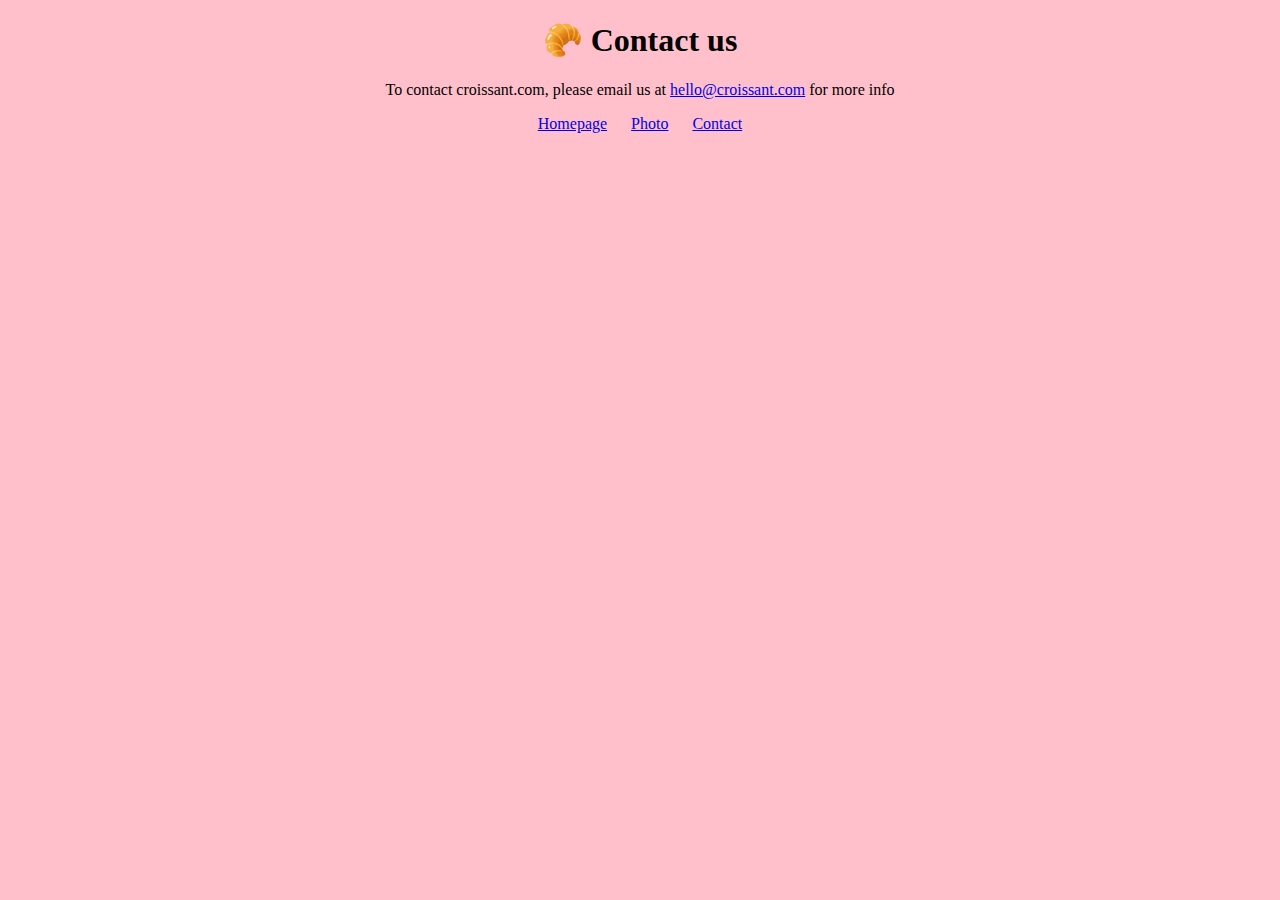
==== contact.html @ 5a789a63 "Created 3 pages and css" ====
<!DOCTYPE html>
<html lang="en">
  <head>
    <meta charset="UTF-8" />
    <meta http-equiv="X-UA-Compatible" content="IE=edge" />
    <meta name="viewport" content="width=device-width, initial-scale=1.0" />
    <link rel="stylesheet" href="src/style.css" />
    <title>Croissant</title>
  </head>
  <body>
    <div class="container">
      <h1>🥐 Contact us</h1>
      <p>
        To contact croissant.com, please email us at
        <a href="mailto:hello@croissant.com">hello@croissant.com</a> for more
        info
      </p>
      <div class="links">
        <a href="index.html">Homepage</a>
        <a href="photo.html">Photo</a>
        <a href="contact.html">Contact</a>
      </div>
    </div>
  </body>
</html>
---- src/style.css ----
body {
    background: pink;
}

h1 {
    text-align: center;
}

p {
    text-align: center;
}

.container {
    max-width: 90%;
    margin: 0 auto;
}

.links {
    text-align: center;
}

.links a {
    margin: 10px;
}

.croissant-img {
    max-width: 100%;
    display: block;
    margin: 30px auto;
    border-radius: 10px;
}
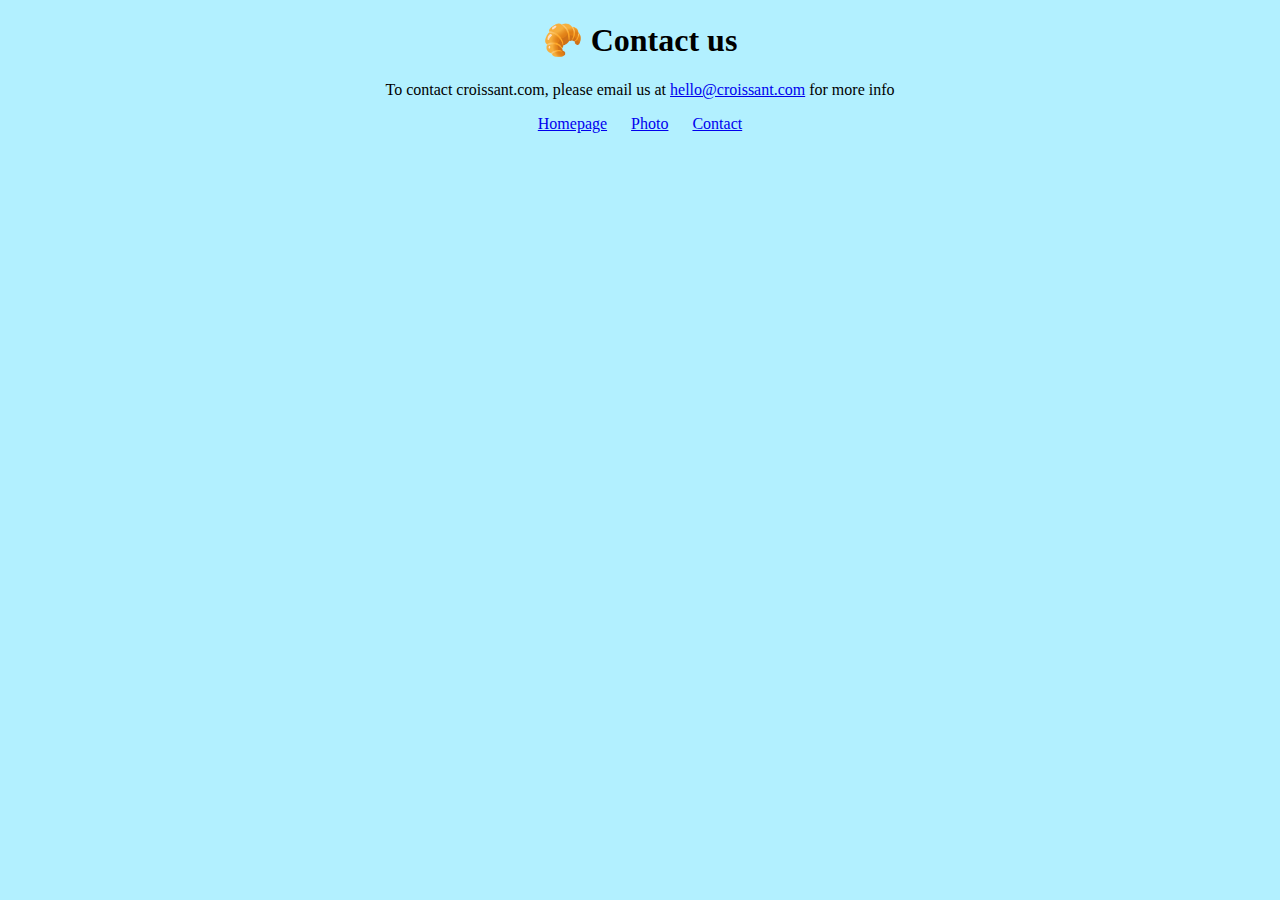
==== commit fe3a8d1c: "Added titles and description" ====
--- a/contact.html
+++ b/contact.html
@@ -4,8 +4,12 @@
     <meta charset="UTF-8" />
     <meta http-equiv="X-UA-Compatible" content="IE=edge" />
     <meta name="viewport" content="width=device-width, initial-scale=1.0" />
+    <meta
+      name="description"
+      content="The best croissants in Europe - Croissant.com"
+    />
     <link rel="stylesheet" href="src/style.css" />
-    <title>Croissant</title>
+    <title>Contact us - Croissant.com</title>
   </head>
   <body>
     <div class="container">
@@ -16,9 +20,9 @@
         info
       </p>
       <div class="links">
-        <a href="index.html">Homepage</a>
-        <a href="photo.html">Photo</a>
-        <a href="contact.html">Contact</a>
+        <a href="/" title="Home">Homepage</a>
+        <a href="photo.html" title="Croissant picture">Photo</a>
+        <a href="contact.html" title="Contact Croissant.com">Contact</a>
       </div>
     </div>
   </body>
--- a/src/style.css
+++ b/src/style.css
@@ -1,5 +1,5 @@
 body {
-    background: pink;
+    background: rgb(178, 240, 255);
 }
 
 h1 {
